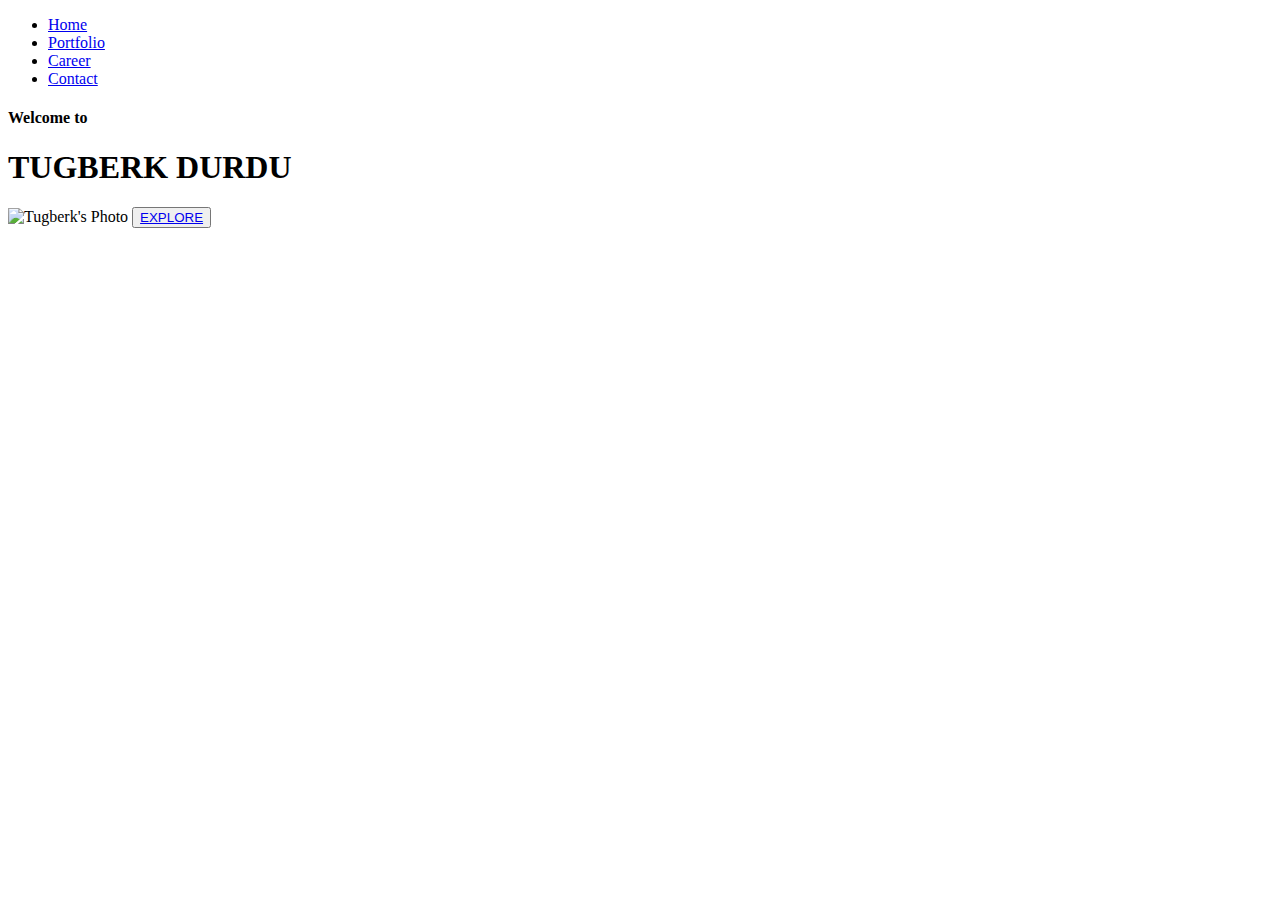
==== index.html @ 31b15ed9 "Create index.html" ====
<!DOCTYPE html>
<html lang="en">
<head>
    <meta charset="UTF-8">
    <meta http-equiv="X-UA-Compatible" content="IE=edge">
    <meta name="viewport" content="width=device-width, initial-scale=1.0">
    <title>Tugberk Durdu</title>
    <link rel="stylesheet" href="index.css">
</head>
<body>
    <div class="page">

        <div class="nav">
            <ul>
                <li><a href="index.html">Home</a></li>
                <li><a href="portfolio.html">Portfolio</a></li>
                <li><a href="career.html">Career</a></li>
                <li><a href="contact.html">Contact</a></li>
            </ul>
        </div>

        <div class="left">
            <h4>Welcome to</h4>
            <h1>TUGBERK DURDU</h1>
            <img src="/Images/tugberk.jpg" alt="Tugberk's Photo" class="tug">
            <button class="btn"><a href="portfolio.html">EXPLORE</a></button>
        </div>

    </div>
</body>
</html>
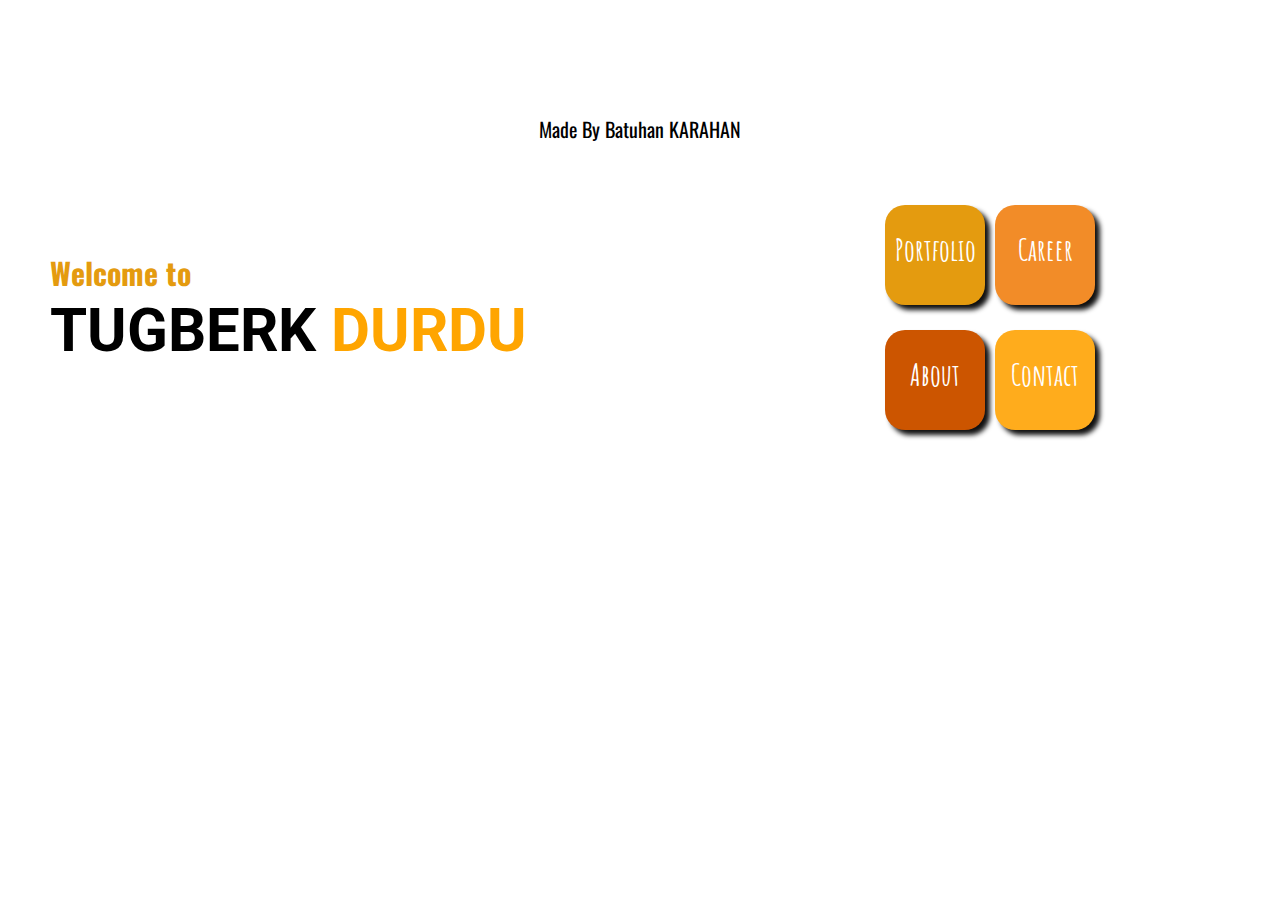
==== commit 0907cb3d: "New Design" ====
--- a/index.html
+++ b/index.html
@@ -8,24 +8,24 @@
     <link rel="stylesheet" href="index.css">
 </head>
 <body>
+
+    <video class="nuggets" autoplay loop muted>
+        <source src="/Images/nuggets.mp4">
+    </video>
+
     <div class="page">
+        <h4>Welcome to</h4>
+        <h1>TUGBERK <span>DURDU</span></h1>
+    </div>
 
-        <div class="nav">
-            <ul>
-                <li><a href="index.html">Home</a></li>
-                <li><a href="portfolio.html">Portfolio</a></li>
-                <li><a href="career.html">Career</a></li>
-                <li><a href="contact.html">Contact</a></li>
-            </ul>
-        </div>
+    <div class="boxes">
+        <a href="portfolio.html"><div class="box1">Portfolio</div></a>
+        <a href="career.html"><div class="box2">Career</div></a>
+        <a href="about.html"><div class="box3">About</div></a>
+        <a href="contact.html"><div class="box4">Contact</div></a>
+    </div>
 
-        <div class="left">
-            <h4>Welcome to</h4>
-            <h1>TUGBERK DURDU</h1>
-            <img src="/Images/tugberk.jpg" alt="Tugberk's Photo" class="tug">
-            <button class="btn"><a href="portfolio.html">EXPLORE</a></button>
-        </div>
+    <footer>Made By Batuhan KARAHAN</footer>
 
-    </div>
 </body>
-</html>
+</html>--- a/index.css
+++ b/index.css
@@ -0,0 +1,166 @@
+@import url('https://fonts.googleapis.com/css2?family=Amatic+SC:wght@700&family=Anton&family=Bungee+Hairline&family=Comfortaa:wght@300&family=Inconsolata:wght@300&family=Josefin+Sans:ital,wght@1,100&family=Klee+One&family=Lato:wght@300&family=Orbitron&family=Oswald:wght@200&family=Roboto:wght@100&family=Vollkorn&display=swap');
+
+* {
+    margin: 0;
+    padding: 0;
+}
+
+.nuggets {
+    position: relative;
+    width: 100%;
+    min-height: 100%;
+    filter: blur(0px);
+}
+
+.page {
+    width: 480px;
+    height: 120px;
+    position: absolute;
+    top: 250px;
+    left: 50px;
+    font-size: 30px;
+    user-select: none;
+    -webkit-user-select: none;
+    transition: 1s;
+}
+
+.page:hover {
+    transform: translateX(30px);
+}
+
+h4 {
+    font-family: oswald;
+    color: #E49B0F;
+    transition: 0.5s;
+}
+.page:hover h4 {
+    color: rgb(0, 0, 0);
+}
+
+h1 {
+    font-family: roboto;
+    transition: 0.5s;
+}
+.page:hover h1 {
+    color: #f1a81f;
+}
+
+
+span {
+    color: #FFA500;
+    transition: 0.5s;
+}
+.page:hover span {
+    color: #111;
+}
+
+.boxes {
+    width: 250px;
+    height: 250px;
+    position: absolute;
+    right: 150px;
+    top: 200px;
+    display: inline-flex;
+    flex-direction: row;
+    flex-wrap: wrap;
+    font-size: 30px;
+    font-family: Amatic SC;
+    font-weight: bolder;
+}
+
+.box1 {
+    width: 100px;
+    height: 100px;
+    background-color: #E49B0F;
+    border-radius: 20px;
+    text-align: center;
+    line-height: 90px;
+    margin: 5px;
+    box-shadow: 5px 5px 5px #111;
+    text-decoration: none;
+    transition: 0.5s;
+}
+.box1:hover {
+    background-color: rgba(255, 255, 255);
+    color: black;
+    margin: 15px;
+    font-weight: bolder;
+}
+.boxes a {
+    text-decoration: none;
+    color: white;
+}
+
+.box2 {
+    width: 100px;
+    height: 100px;
+    background-color: #F28C28;
+    border-radius: 20px;
+    text-align: center;
+    line-height: 90px;
+    margin: 5px;
+    box-shadow: 5px 5px 5px #111;
+    transition: 0.5s;
+}
+.box2:hover {
+    background-color: rgba(255, 255, 255);
+    color: black;
+    margin: 15px;
+    font-weight: bolder;
+}
+.boxes a {
+    text-decoration: none;
+    color: white;
+}
+
+.box3 {
+    width: 100px;
+    height: 100px;
+    background-color: #CC5500;
+    border-radius: 20px;
+    text-align: center;
+    line-height: 90px;
+    margin: 5px;
+    box-shadow: 5px 5px 5px #111;
+    transition: 0.5s;
+}
+.box3:hover {
+    background-color: rgba(255, 255, 255);
+    color: black;
+    margin: 15px;
+    font-weight: bolder;
+}
+.box3 a {
+    text-decoration: none;
+    color: white;
+}
+
+.box4 {
+    width: 100px;
+    height: 100px;
+    background-color: #FFAC1C;
+    border-radius: 20px;
+    text-align: center;
+    line-height: 90px;
+    margin: 5px;
+    box-shadow: 5px 5px 5px #111;
+    transition: 0.5s;
+}
+.box4:hover {
+    background-color: rgba(255, 255, 255);
+    color: black;
+    margin: 15px;
+    font-weight: bolder;
+}
+.box4 a {
+    text-decoration: none;
+    color: white;
+}
+
+footer {
+    position: relative;
+    bottom: 40px;
+    text-align: center;
+    font-family: oswald;
+    font-size: 20px;
+}